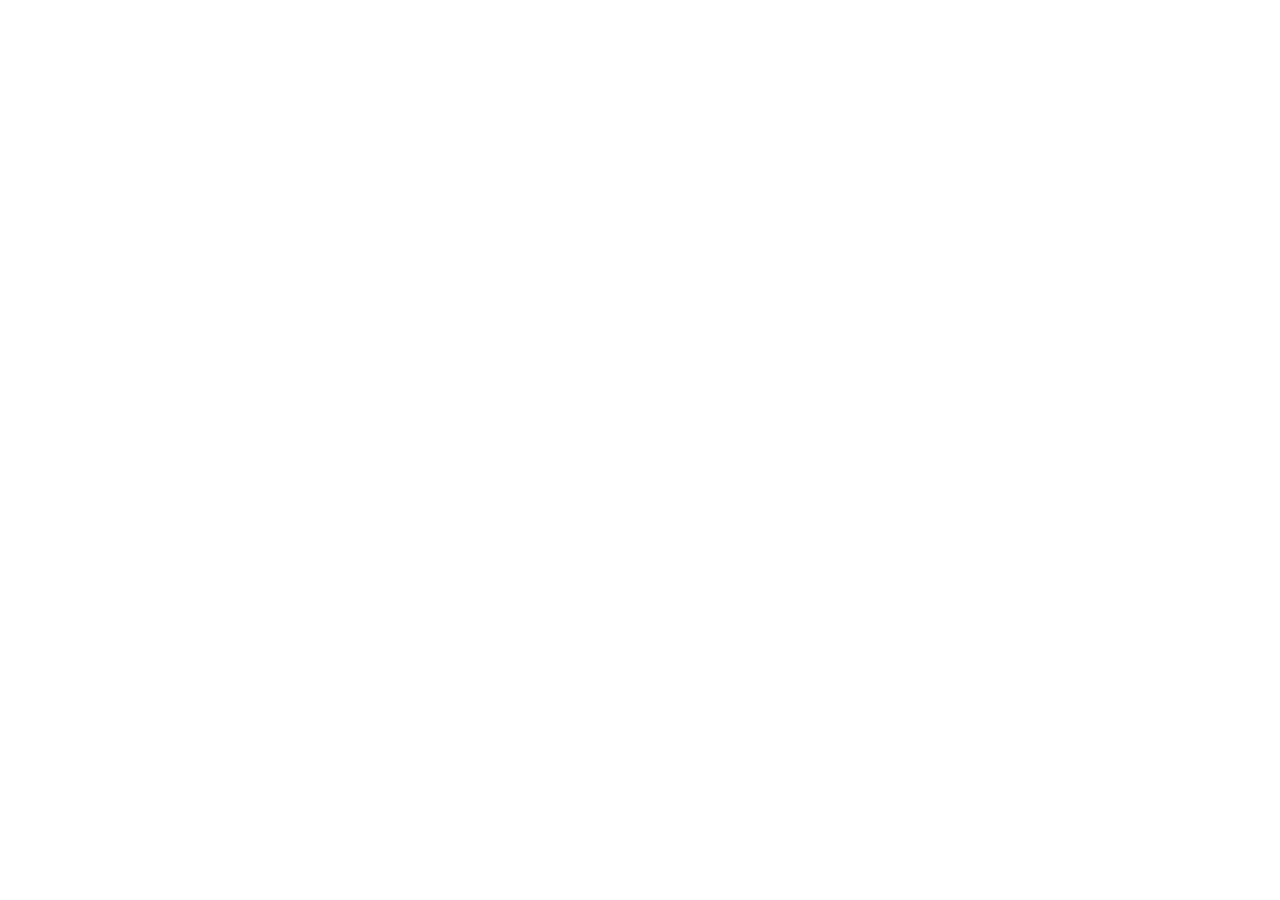
==== css-laboratory/lab3.html @ 0bddf41d "touch lab3" ====
<!DOCTYPE html>
<html lang="en">
<head>
    <meta charset="UTF-8">
    <meta name="viewport" content="width=device-width, initial-scale=1.0">
    <title>Document</title>
</head>
<body>
    
</body>
</html>
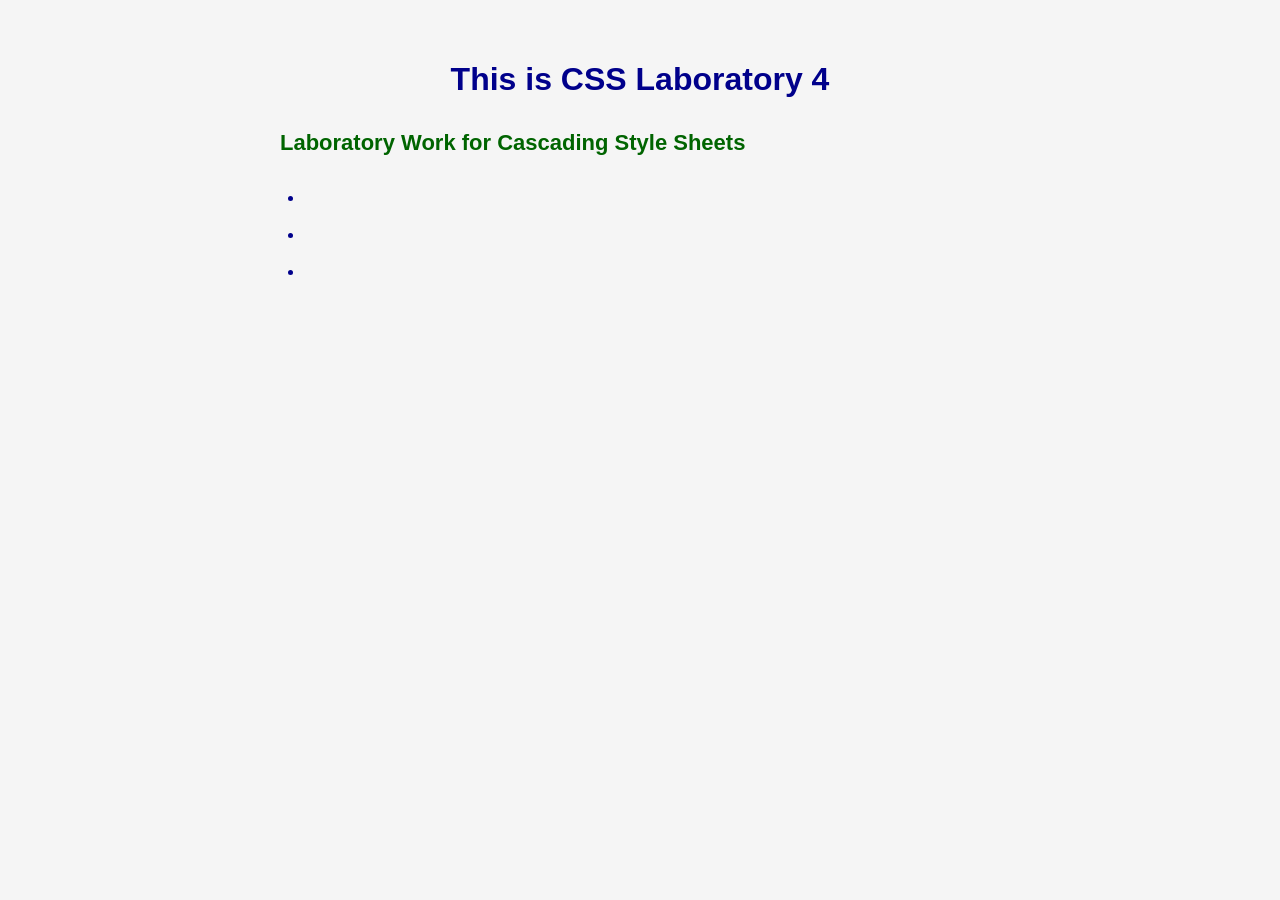
==== commit 18736e39: "finished lab 3" ====
--- a/css-laboratory/lab3.html
+++ b/css-laboratory/lab3.html
@@ -3,9 +3,28 @@
 <head>
     <meta charset="UTF-8">
     <meta name="viewport" content="width=device-width, initial-scale=1.0">
-    <title>Document</title>
+    <title>CSS Laboratory 4</title>
+    <link rel="stylesheet" href="style3.css">
 </head>
+
 <body>
-    
+    <main>
+        <h1>This is CSS Laboratory 4</h1>
+
+        <h2>Laboratory Work for Cascading Style Sheets</h2>
+            <p></p>
+            <p></p>
+
+        <h2></h2>
+            <p></p>
+
+        <ul>
+            <li></li>
+            <li></li>
+            <li></li>
+        </ul>
+
+        <a href=""></a>
+    </main>
 </body>
 </html>
--- a/css-laboratory/style3.css
+++ b/css-laboratory/style3.css
@@ -0,0 +1,54 @@
+body {
+  background-color: whitesmoke;
+  color: darkblue;
+  font-family: Arial, Helvetica, sans-serif;
+  margin: 0;
+  padding: 40px 20px;
+}
+
+main {
+  max-width: 720px;
+  margin: 0 auto;
+}
+
+h1 {
+  font-size: 32px;
+  color: darkblue;
+  text-align: center;
+  margin-bottom: 32px;
+}
+
+h2 {
+  font-size: 22px;
+  color: darkgreen;
+  margin-top: 28px;
+  margin-bottom: 12px;
+}
+
+p {
+  font-size: 16px;
+  line-height: 1.6;
+  margin-bottom: 16px;
+}
+
+ul {
+  font-size: 16px;
+  line-height: 1.8;
+  padding-left: 24px;
+  margin-bottom: 20px;
+}
+
+li {
+  margin-bottom: 8px;
+}
+
+a {
+  color: royalblue;
+  text-decoration: none;
+  font-weight: 600;
+}
+
+a:hover {
+  text-decoration: underline;
+  color: darkgreen;
+}
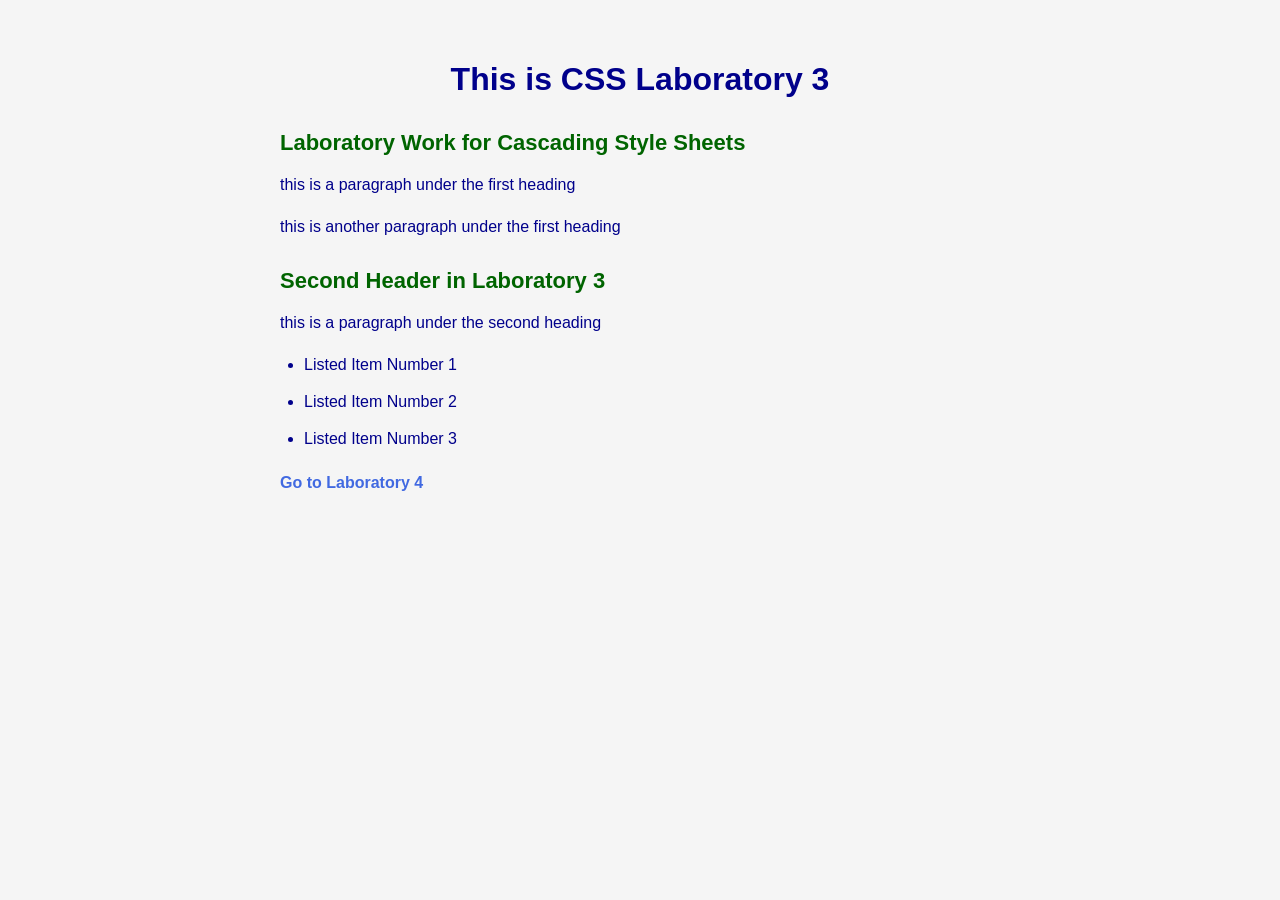
==== commit cd0d4b0c: "final lab3" ====
--- a/css-laboratory/lab3.html
+++ b/css-laboratory/lab3.html
@@ -3,28 +3,28 @@
 <head>
     <meta charset="UTF-8">
     <meta name="viewport" content="width=device-width, initial-scale=1.0">
-    <title>CSS Laboratory 4</title>
+    <title>CSS Laboratory 3</title>
     <link rel="stylesheet" href="style3.css">
 </head>
 
 <body>
     <main>
-        <h1>This is CSS Laboratory 4</h1>
+        <h1>This is CSS Laboratory 3</h1>
 
         <h2>Laboratory Work for Cascading Style Sheets</h2>
-            <p></p>
-            <p></p>
+            <p>this is a paragraph under the first heading</p>
+            <p>this is another paragraph under the first heading</p>
 
-        <h2></h2>
-            <p></p>
+        <h2>Second Header in Laboratory 3</h2>
+            <p>this is a paragraph under the second heading</p>
 
         <ul>
-            <li></li>
-            <li></li>
-            <li></li>
+            <li>Listed Item Number 1</li>
+            <li>Listed Item Number 2</li>
+            <li>Listed Item Number 3</li>
         </ul>
 
-        <a href=""></a>
+        <a href="lab4.html">Go to Laboratory 4</a>
     </main>
 </body>
 </html>
